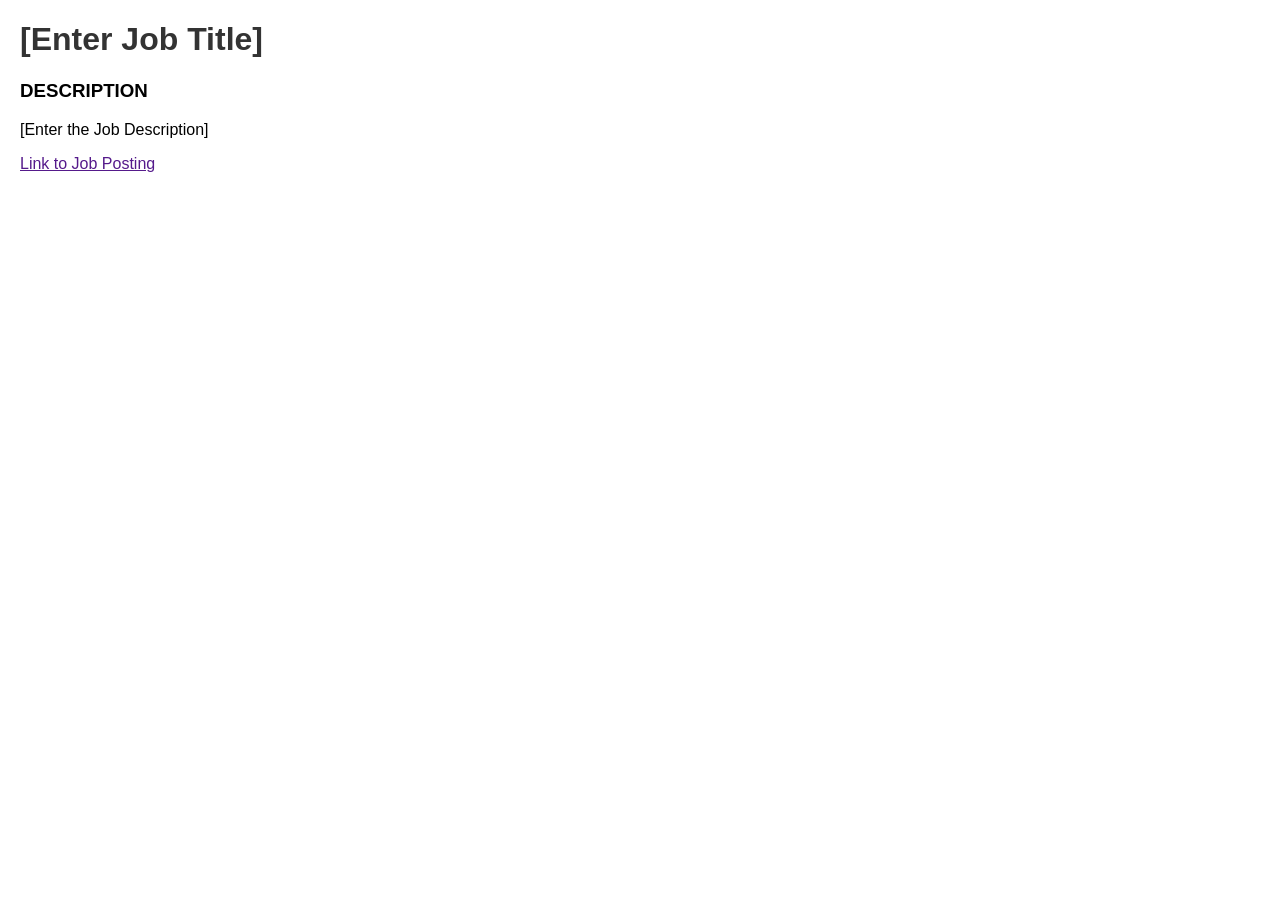
==== programming-warmup/index.html @ ba4a73b2 "Initial commit" ====
<!doctype html>
<html lang="en">
  <head>
    <meta charset="UTF-8" />
    <meta name="viewport" content="width=device-width, initial-scale=1.0" />
    <title>Job Posting</title>
    <style>
      body {
        font-family: Arial, sans-serif;
        margin: 20px;
      }
      h1 {
        color: #333;
      }
      h3 {
        text-transform: uppercase;
      }
      p {
        line-height: 1.5 em;
      }
      a:hover {
        background-color: yellow;
      }
    </style>
  </head>
  <body>
    <h1>[Enter Job Title]</h1>
    <h3>Description</h3>
    <p>[Enter the Job Description]</p>
    <a href="">Link to Job Posting</a>
  </body>
</html>
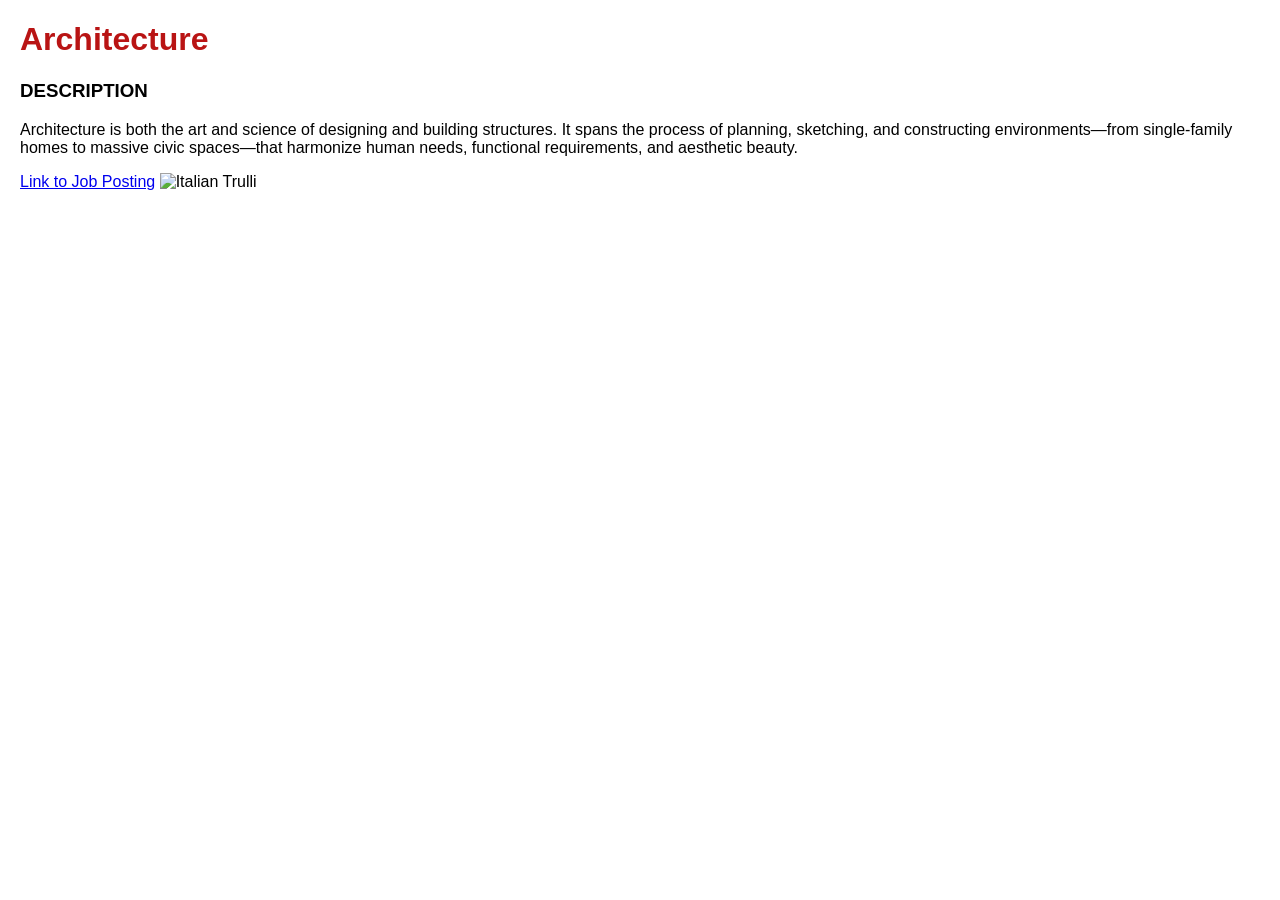
==== commit 63278ace: "First Edit" ====
--- a/programming-warmup/index.html
+++ b/programming-warmup/index.html
@@ -10,7 +10,7 @@
         margin: 20px;
       }
       h1 {
-        color: #333;
+        color: #b91414;
       }
       h3 {
         text-transform: uppercase;
@@ -19,14 +19,17 @@
         line-height: 1.5 em;
       }
       a:hover {
-        background-color: yellow;
+        background-color: rgb(255, 255, 0);
       }
     </style>
   </head>
   <body>
-    <h1>[Enter Job Title]</h1>
+    <h1>Architecture</h1>
     <h3>Description</h3>
-    <p>[Enter the Job Description]</p>
-    <a href="">Link to Job Posting</a>
+    <p>Architecture is both the art and science of designing and building structures. It spans the process of planning, sketching, and constructing environments—from single-family homes to massive civic spaces—that harmonize human needs, functional requirements, and aesthetic beauty.</p>
+    <a href="https://info.onlinemasters.rit.edu/requestinfo/index/?x=ONM&lsrc=search_nonbrand_google&l=GGL%7CRIT-ARC%7CSEM%7CNBD%7CTIER3%7CMasters%7COnline&ef_id=c:777612555822_d:c_n:g_ti:kwd-2445048112028&gclsrc=aw.ds&gad_source=1&gad_campaignid=23089307006&gbraid=0AAAAADkDIyI0PZjVQptzE78Nd44H9zwrT&gclid=Cj0KCQjwrs7RBhDuARIsAIVfBD14Izl_SNGtrNpq1ZRIKWUwpQFF0bi2D27o6clmbQiaj3qvV2-w4IgaAghMEALw_wcB">Link to Job Posting</a>
+  <img src="https://picsum.photos/seed/job-posting/800/600" width="480" alt="Italian Trulli">
+
   </body>
 </html>
+
